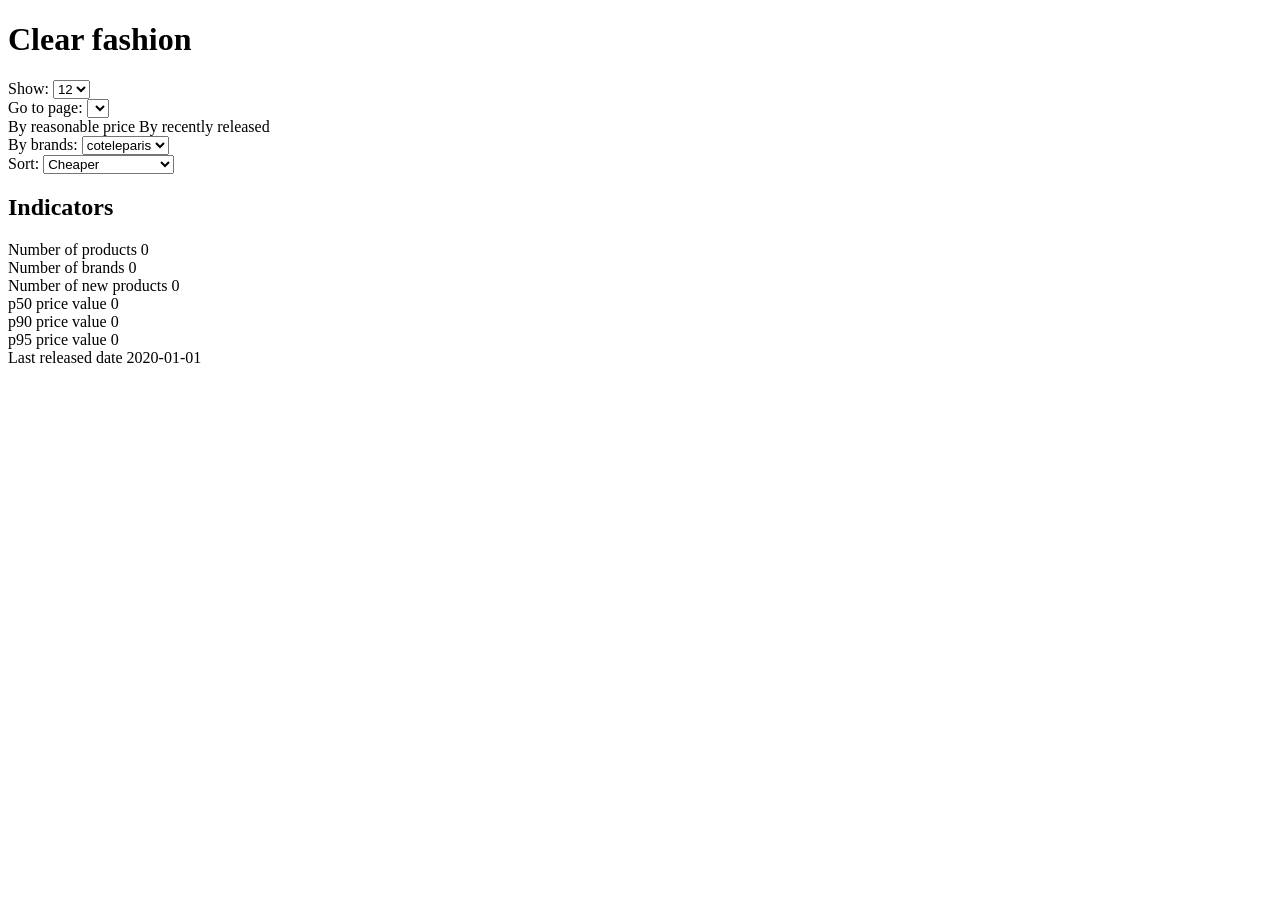
==== client/v2/index.html @ b80c590d "Update index.html" ====
<!DOCTYPE html>
<html>
  <head>
    <meta http-equiv="Content-Type" content="text/html; charset=utf-8" />
    <title>👕 Clear Fahion | Environmentally & human-friendly clothes</title>
  </head>
  <body>
    <h1>Clear fashion</h1>
    <section id="options">
      <div id="show">
        <label for="show-select">Show:</label>
        <select name="show" id="show-select">
          <option value="12">12</option>
          <option value="24">24</option>
          <option value="48">48</option>
        </select>
      </div>
      <div id="page">
        <label for="page-select">Go to page:</label>
        <select name="page" id="page-select"> </select>
      </div>
      <div id="filters">
        <span>By reasonable price</span>
        <span>By recently released</span>
        <div id="brand">
          <label for="brand-select">By brands:</label>
          <select name="brand" id="brand-select"> 
            <option value="coteleparis">coteleparis</option>
            <option value="dedicated">dedicated</option>
          </select>
        </div>
      </div>
      <div id="sort">
        <label for="sort-select">Sort:</label>
        <select name="sort" id="sort-select">
          <option value="price-asc">Cheaper</option>
          <option value="price-desc">Expensive</option>
          <option value="date-asc">Recently released</option>
          <option value="date-desc">Anciently released</option>
        </select>
      </div>
    </section>
    <section id="indicators">
      <h2>Indicators</h2>
      <div>
        <span>Number of products</span>
        <span id="nbProducts">0</span>
      </div>
      <div>
        <span>Number of brands</span>
        <span id="nbBrands">0</span>
      </div>
      <div>
        <span>Number of new products</span>
        <span>0</span>
      </div>
      <div>
        <span>p50 price value</span>
        <span>0</span>
      </div>
      <div>
        <span>p90 price value</span>
        <span>0</span>
      </div>
      <div>
        <span>p95 price value</span>
        <span>0</span>
      </div>
      <div>
        <span>Last released date</span>
        <span>2020-01-01</span>
      </div>
    </section>
    <section id="products"></section>
    <script type="text/javascript" charset="UTF-8" src="portfolio.js"></script>
  </body>
</html>
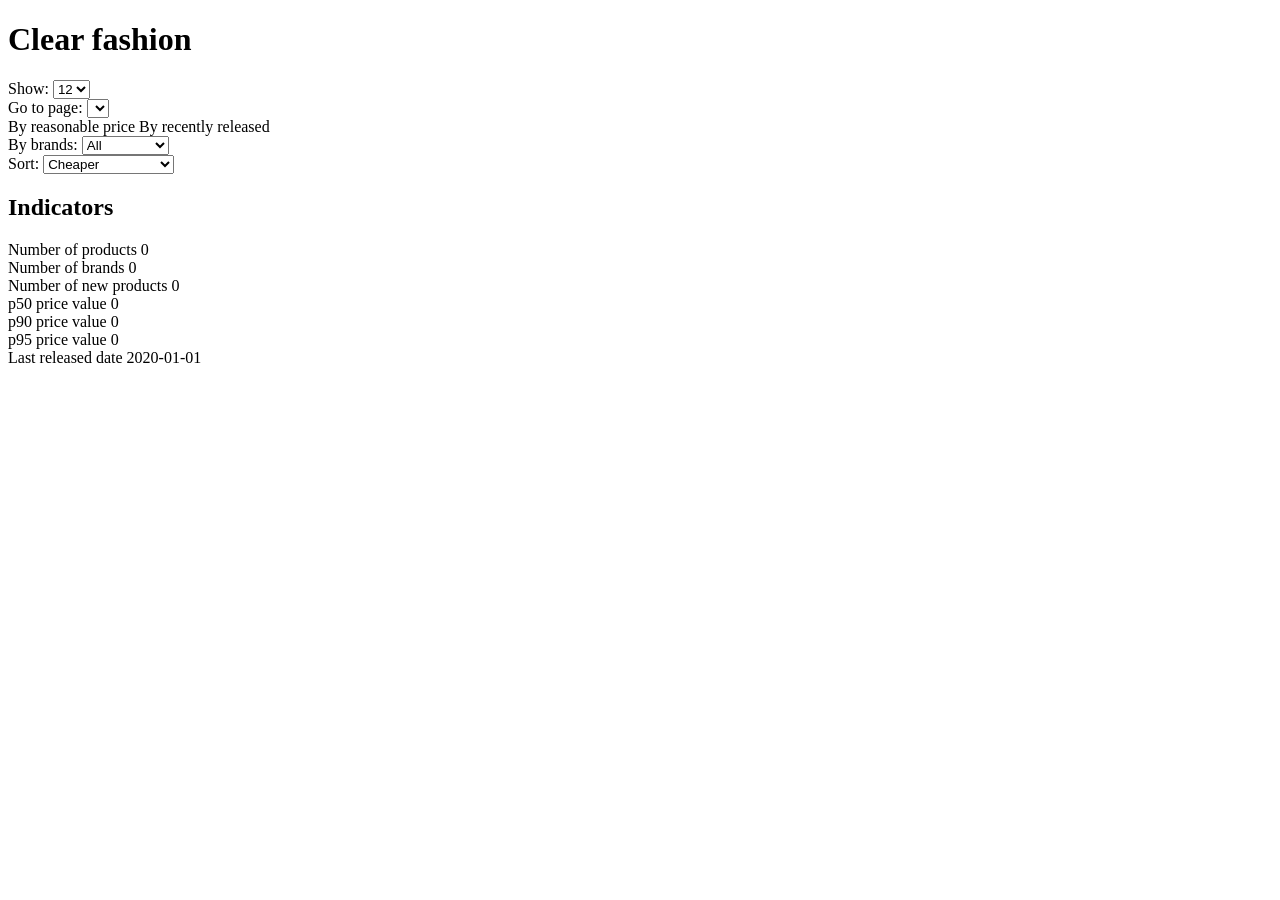
==== commit 4ea75218: "Update index.html" ====
--- a/client/v2/index.html
+++ b/client/v2/index.html
@@ -25,6 +25,7 @@
         <div id="brand">
           <label for="brand-select">By brands:</label>
           <select name="brand" id="brand-select"> 
+            <option value="all">All</option> 
             <option value="coteleparis">coteleparis</option>
             <option value="dedicated">dedicated</option>
           </select>
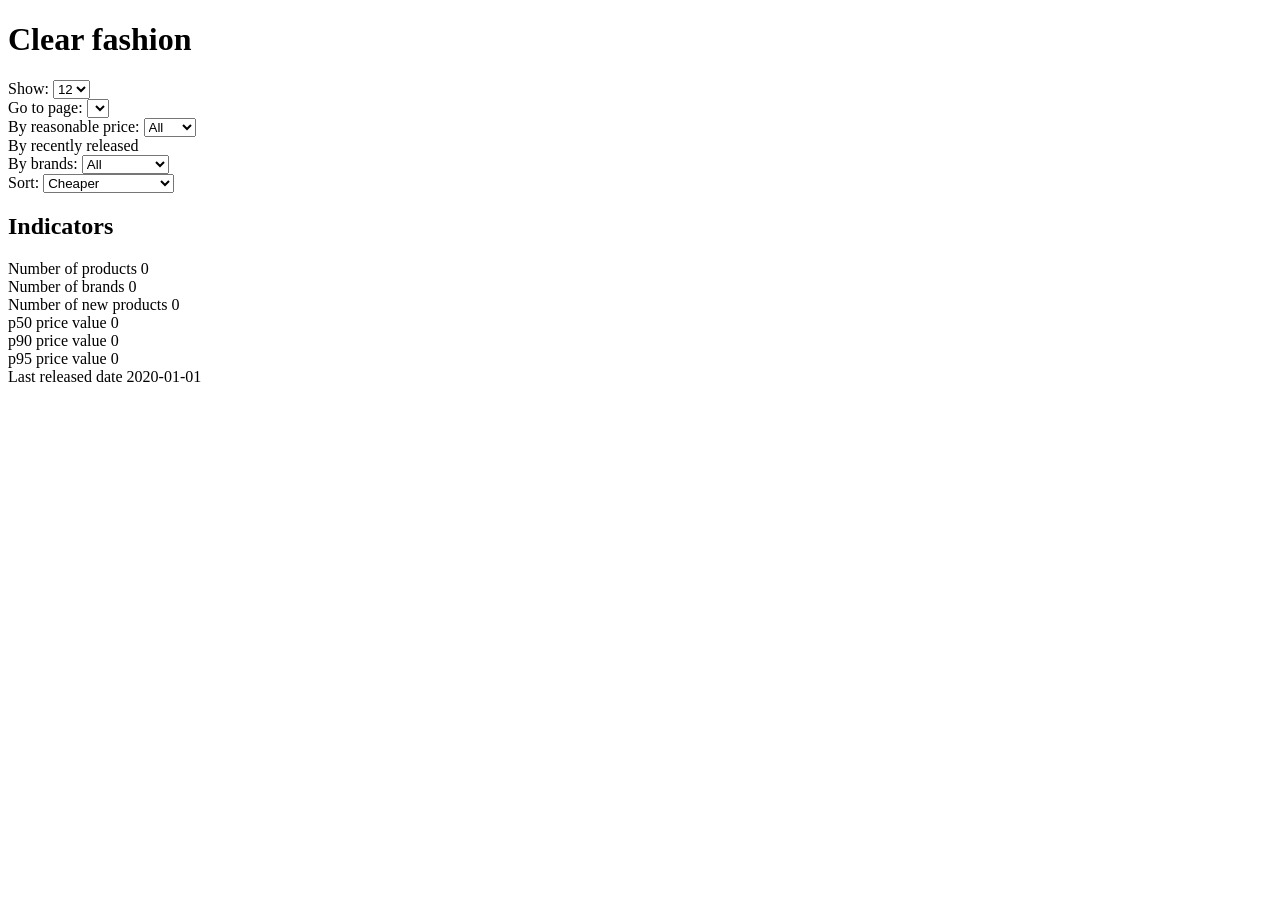
==== commit 0ba02acd: "Update index.html" ====
--- a/client/v2/index.html
+++ b/client/v2/index.html
@@ -20,7 +20,17 @@
         <select name="page" id="page-select"> </select>
       </div>
       <div id="filters">
-        <span>By reasonable price</span>
+        <div id="reasonable">
+          <label for="price-select">By reasonable price:</label>
+          <select name="price" id="price-select"> 
+            <option value="all">All</option> 
+            <option value="25">25€</option> 
+            <option value="50">50€</option>
+            <option value="75">75€</option>
+            <option value="100">100€</option>
+          </select>
+        </div>
+
         <span>By recently released</span>
         <div id="brand">
           <label for="brand-select">By brands:</label>
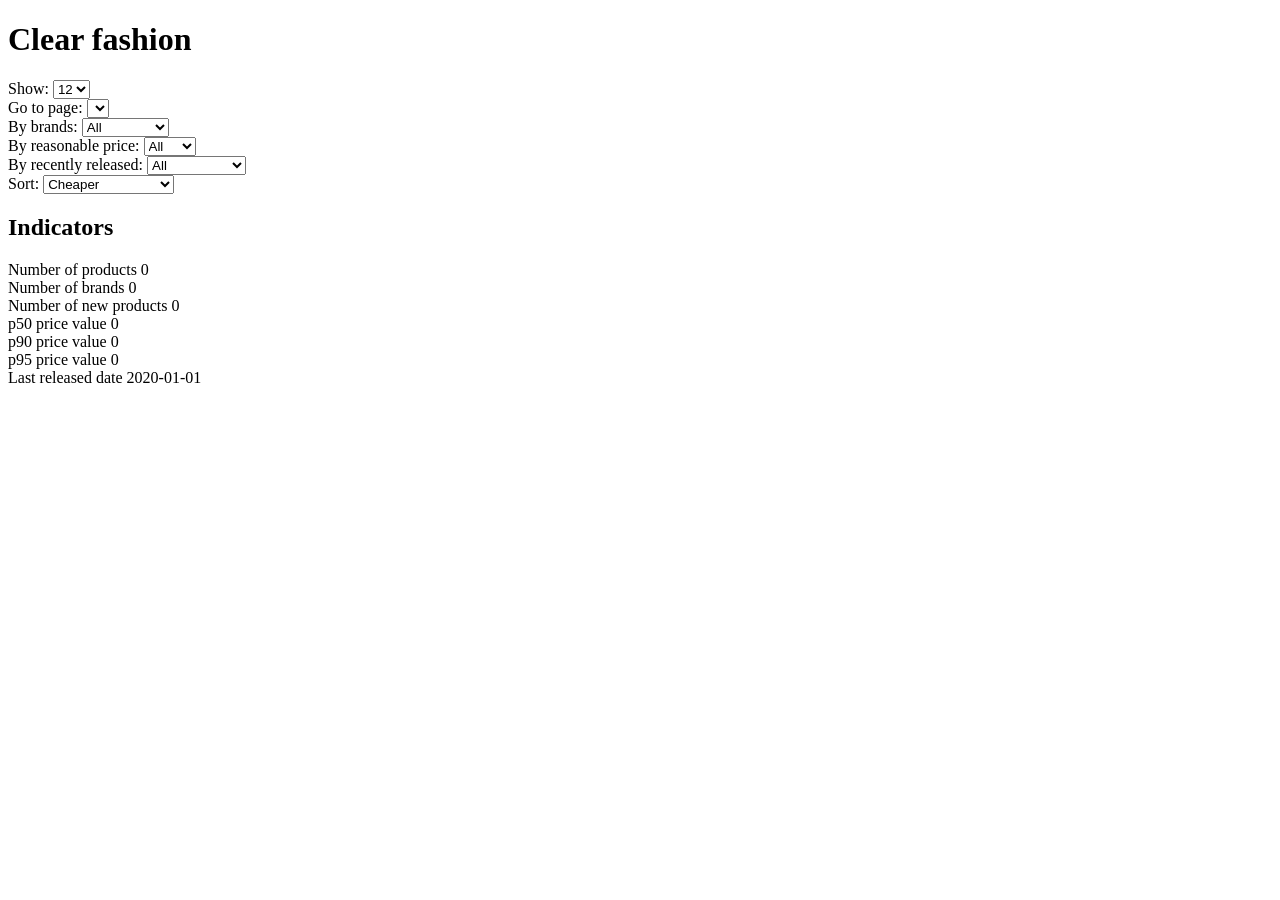
==== commit 5f02013d: "Update index.html" ====
--- a/client/v2/index.html
+++ b/client/v2/index.html
@@ -20,6 +20,14 @@
         <select name="page" id="page-select"> </select>
       </div>
       <div id="filters">
+        <div id="brand">
+          <label for="brand-select">By brands:</label>
+          <select name="brand" id="brand-select"> 
+            <option value="all">All</option> 
+            <option value="coteleparis">coteleparis</option>
+            <option value="dedicated">dedicated</option>
+          </select>
+        </div>
         <div id="reasonable">
           <label for="price-select">By reasonable price:</label>
           <select name="price" id="price-select"> 
@@ -30,14 +38,15 @@
             <option value="100">100€</option>
           </select>
         </div>
-
-        <span>By recently released</span>
-        <div id="brand">
-          <label for="brand-select">By brands:</label>
-          <select name="brand" id="brand-select"> 
-            <option value="all">All</option> 
-            <option value="coteleparis">coteleparis</option>
-            <option value="dedicated">dedicated</option>
+        <div id="recently">
+          <label for="recently-select">By recently released:</label>
+          <select name="recently" id="recently-select"> 
+            <option value="1000">All</option> 
+            <option value="7">One week</option> 
+            <option value="14">Two weeks</option>
+            <option value="21">Three weeks</option>
+            <option value="31">One month</option>
+            <option value="62">Two months</option>
           </select>
         </div>
       </div>
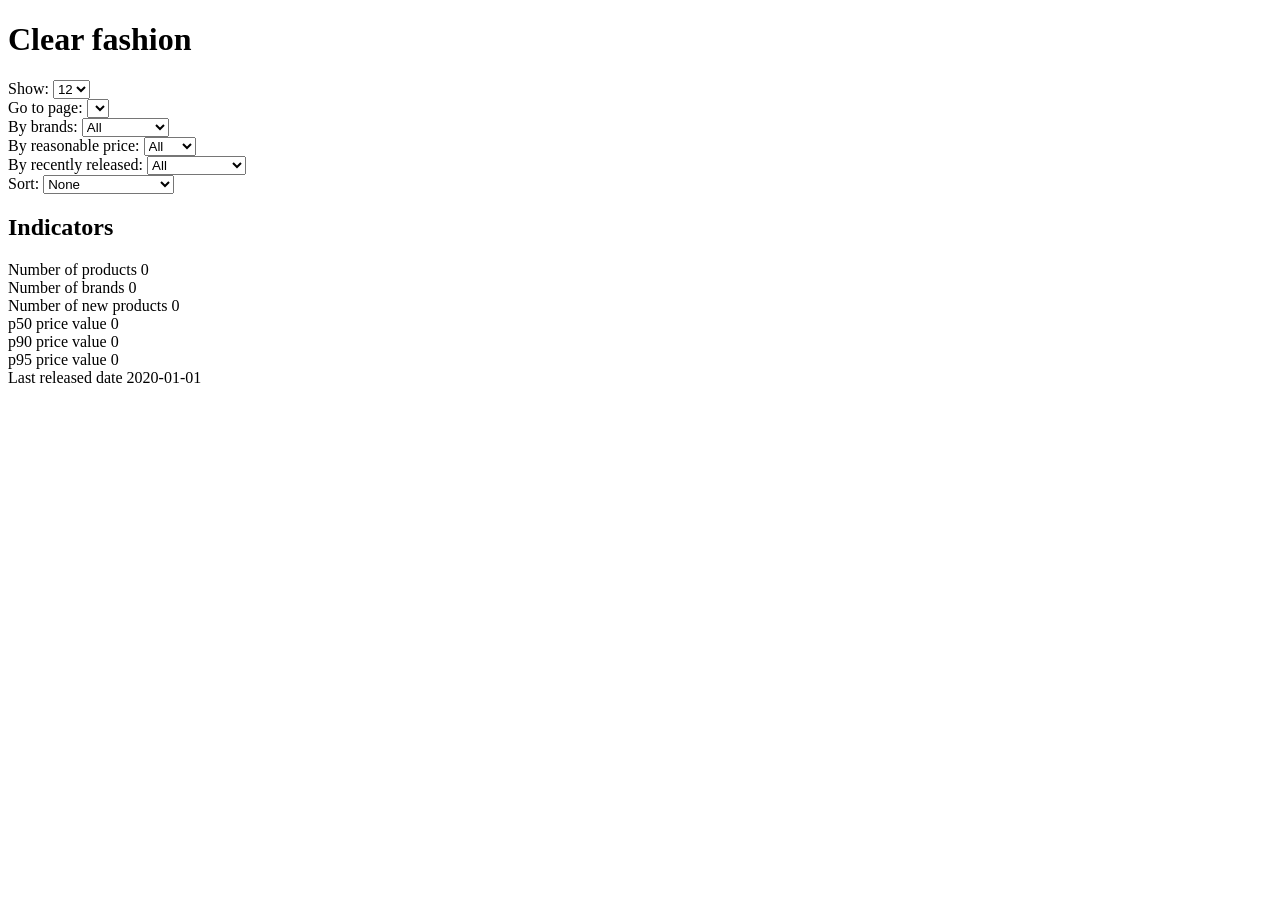
==== commit 88e28fe8: "Update index.html" ====
--- a/client/v2/index.html
+++ b/client/v2/index.html
@@ -53,6 +53,7 @@
       <div id="sort">
         <label for="sort-select">Sort:</label>
         <select name="sort" id="sort-select">
+          <option value="none">None</option>
           <option value="price-asc">Cheaper</option>
           <option value="price-desc">Expensive</option>
           <option value="date-asc">Recently released</option>
